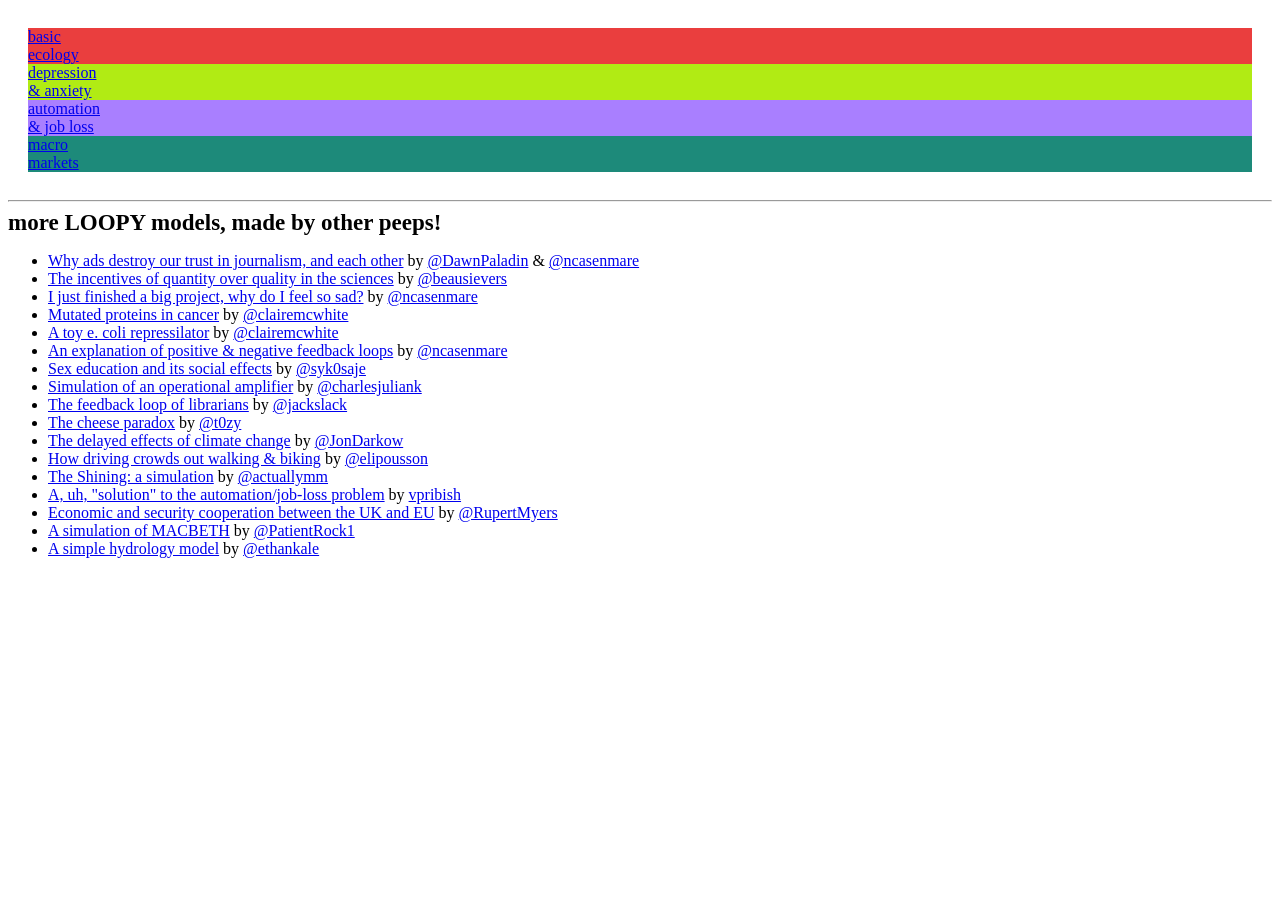
==== v1.1/pages/examples/index.html @ f57fe6fe "Add macro markets example" ====
<!doctype html>
<html>
<head>

	<!-- META -->
	<title>LOOPY: Examples!</title>
    <meta content="text/html;charset=utf-8" http-equiv="Content-Type">
	<meta content="utf-8" http-equiv="encoding">
	<meta charset="utf-8">
	<link rel="icon" type="image/png" href="favicon.png">

	<!-- Styles -->
	<link href="../page.css" rel="stylesheet"/>

</head>
<body style='background:none;'>
	<div id="examples">
		<div style="overflow:hidden; padding: 20px;">
			<a class='example' target='_top' href="http://ncase.me/loopy/v1.1/?data=[[[1,227,303,0.66,%22rabbits%22,0],[2,663,304,0.66,%22foxes%22,1]],[[2,1,153,-1,0],[1,2,160,1,0]],[[442,316,%22A%2520basic%2520ecological%250Afeedback%2520loop.%250A%250ATry%2520adding%2520extra%250Acreatures%2520to%2520this%250Aecosystem!%22],[442,109,%22more%2520rabbits%2520means%2520MORE%2520foxes%253A%250Ait's%2520a%2520positive%2520(%252B)%2520relationship%22],[451,513,%22more%2520foxes%2520means%2520FEWER%2520rabbits%253A%250Ait's%2520a%2520negative%2520(%25E2%2580%2593)%2520relationship%22],[754,455,%22*%2520P.S%253A%2520this%2520is%2520NOT%2520the%2520%250ALotka-Volterra%2520model.%250AIt's%2520just%2520an%2520oscillator.%250Aclose%2520enough!%22]],2%5D">
				<div style='background:#EA3E3E'>
					<div>basic<br>ecology</div>
				</div>
			</a>
			<a class='example' target='_top' href="http://ncase.me/loopy/v1.1/?data=[[[1,198,285,0,%22depression%22,0],[2,531,282,0,%22doing%2520things%22,4],[3,367,115,0,%22de-motivation%22,1],[4,702,116,0,%22fear%2520of%2520mistakes%22,1],[5,860,289,0,%22anxiety%22,0],[6,699,468,0,%22accepting%2520mistakes%22,4],[7,364,473,0,%22feeling%2520good%22,4]],[[2,7,59,1,0],[2,6,-61,1,0],[6,5,-59,-1,0],[5,4,-57,1,0],[4,2,-53,-1,0],[3,2,56,-1,0],[1,3,66,1,0],[7,1,63,-1,0]],[[365,296,%22a%2520possible%250Asystems-level%250Aexplanation%2520for%250Awhy%2520depression%2520%2526%250Aanxiety%2520are%2520not%2520just%250Aco-morbid%252C%2520but%250AMUTUALLY%2520SELF-%250AREINFORCING%22],[695,300,%22CHALLENGE%253A%250A%250Adraw%2520%2526%2520simulate%250Ayour%2520OWN%2520mental%250Afeedback%2520loops%22]],7]">
				<div style='background:#b1eb14'>
					<div>depression<br>&amp; anxiety</div>
				</div>
			</a>
			<a class='example' target='_top' href="http://ncase.me/loopy/v1.1/?data=[[[1,181,181,0,%22automation%22,0],[2,486,175,0,%22profits%22,0],[3,369,482,0,%22job%2520loss%22,4],[4,567,513,0,%22frustration%22,4],[5,752,432,0,%22political%2520unrest%22,4],[6,655,283,0,%22tax%2520revenue%22,3]],[[1,3,-88,1,0],[1,2,-150,1,0],[2,1,-137,1,0],[3,4,-27,1,0],[4,5,-32,1,0],[2,6,12,1,0]],[[331,197,%22vicious%2520cycle%250Aof%2520automation%250Aleads%2520to%2520short-%250Aterm%2520job%2520loss%252C%250Athen%2520frustration%252C%250Athen%2520political%250Aunrest%22],[733,143,%22CHALLENGE%253A%250Athink%2520up%2520and%2520model%2520your%250Aown%2520solutions%2520to%2520this%2520problem!%250A(hint%253A%2520what%2520tax-funded%2520programs%250Acould%2520mitigate%2520job%2520loss%2520due%2520to%250Aautomation%253F)%22],[489,383,%22%253F%253F%253F%2520what%2520goes%2520here%2520%253F%253F%253F%22]],6]">
				<div style='background:#A97FFF'>
					<div>automation<br>&amp; job loss</div>
				</div>
			</a>
			<a class='example' target='_top' href="../../?data=%5B%5B%5B1%2C160%2C120%2C0.4%2C%22jobs%20strength%22%2C0%5D%2C%5B2%2C390%2C120%2C0%2C%22wage%20pressure%22%2C1%5D%2C%5B3%2C620%2C120%2C0%2C%22core%20inflation%22%2C1%5D%2C%5B4%2C850%2C120%2C0%2C%22rate%20cut%20odds%22%2C3%5D%2C%5B5%2C850%2C340%2C0%2C%22Treasury%20yields%22%2C2%5D%2C%5B6%2C620%2C340%2C0%2C%22growth%20stock%20valuation%22%2C4%5D%2C%5B7%2C390%2C340%2C0%2C%22earnings%20outlook%22%2C5%5D%2C%5B8%2C160%2C340%2C0%2C%22risk%20appetite%22%2C4%5D%5D%2C%5B%5B1%2C2%2C80%2C1%2C0%5D%2C%5B2%2C3%2C80%2C1%2C0%5D%2C%5B3%2C4%2C80%2C-1%2C0%5D%2C%5B4%2C5%2C80%2C-1%2C0%5D%2C%5B5%2C6%2C80%2C-1%2C0%5D%2C%5B1%2C7%2C-80%2C1%2C0%5D%2C%5B7%2C8%2C-80%2C1%2C0%5D%2C%5B6%2C8%2C-80%2C1%2C0%5D%5D%2C%5B%5B500%2C245%2C%22Macro%20news%20can%20push%20markets%20through%20more%20than%20one%20path.%20Try%20raising%20jobs%20strength%3A%20valuation%20may%20suffer%20while%20earnings%20improve.%22%5D%2C%5B500%2C30%2C%22Macro%20investing%20practice%20map%3A%20growth%20vs%20inflation%20vs%20rates%22%5D%5D%2C8%5D">
				<div style='background:#1D8A7A'>
					<div>macro<br>markets</div>
				</div>
			</a>
		</div>
		<hr>
		<div id="more_examples">
			<b style="font-size:23px">more LOOPY models, made by other peeps!</b>
			<ul>

<li>
<a target="_top" href="https://t.co/VPG9153B2T">Why ads destroy our trust in journalism, and each other</a>
by <a class="twitter" target="_blank" href="https://twitter.com/DawnPaladin">@DawnPaladin</a>
&amp; <a class="twitter" target="_blank" href="https://twitter.com/ncasenmare">@ncasenmare</a>
</li>
<li>
<a target="_top" href="http://bit.ly/2nwUu7E">The incentives of quantity over quality in the sciences</a>
by <a class="twitter" target="_blank" href="https://twitter.com/beausievers">@beausievers</a>
</li>
<li>
<a target="_top" href="https://t.co/QxRKsrm4C2">I just finished a big project, why do I feel so sad?</a>
by <a class="twitter" target="_blank" href="https://twitter.com/ncasenmare">@ncasenmare</a>
</li>
<li>
<a target="_top" href="http://bit.ly/2nUfLNn">Mutated proteins in cancer</a>
by <a class="twitter" target="_blank" href="https://twitter.com/clairemcwhite">@clairemcwhite</a>
</li>
<li>
<a target="_top" href="http://bit.ly/2nJrxK0">A toy e. coli repressilator</a>
by <a class="twitter" target="_blank" href="https://twitter.com/clairemcwhite">@clairemcwhite</a>
</li>
<li>
<a target="_top" href="http://bit.ly/2o0hqQV">An explanation of positive &amp; negative feedback loops</a>
by <a class="twitter" target="_blank" href="https://twitter.com/ncasenmare">@ncasenmare</a>
</li>
<li>
<a target="_top" href="https://t.co/dOWNTWvHcu">Sex education and its social effects</a>
by <a class="twitter" target="_blank" href="https://twitter.com/syk0saje">@syk0saje</a>
</li>
<li>
<a target="_top" href="https://t.co/AVO9wczz0F">Simulation of an operational amplifier</a>
by <a class="twitter" target="_blank" href="https://twitter.com/charlesjuliank">@charlesjuliank</a>
</li>
<li>
<a target="_top" href="https://t.co/xhYtI3V7LV">The feedback loop of librarians</a>
by <a class="twitter" target="_blank" href="https://twitter.com/jackslack">@jackslack</a>
</li>
<li>
<a target="_top" href="https://t.co/yBZwZYKWU3">The cheese paradox</a>
by <a class="twitter" target="_blank" href="https://twitter.com/t0zy">@t0zy</a>
</li>
<li>
<a target="_top" href="https://goo.gl/sJifyC">The delayed effects of climate change</a>
by <a class="twitter" target="_blank" href="https://twitter.com/JonDarkow">@JonDarkow</a>
</li>
<li>
<a target="_top" href="https://t.co/FbiPwb6WHh">How driving crowds out walking &amp; biking</a>
by <a class="twitter" target="_blank" href="https://twitter.com/elipousson">@elipousson</a>
</li>
<li>
<a target="_top" href="https://t.co/dOGejZhjai">The Shining: a simulation</a>
by <a class="twitter" target="_blank" href="https://twitter.com/actuallymm">@actuallymm</a>
</li>
<li>
<a target="_top" href="http://bit.ly/2nbHqX3">A, uh, "solution" to the automation/job-loss problem</a>
by <a class="twitter" target="_blank" href="https://news.ycombinator.com/user?id=vpribish">vpribish</a>
</li>
<li>
<a target="_top" href="https://t.co/l5JoBsEa5q">Economic and security cooperation between the UK and EU</a>
by <a class="twitter" target="_blank" href="https://twitter.com/RupertMyers">@RupertMyers</a>
</li>
<li>
<a target="_top" href="http://bit.ly/2o1n29U">A simulation of MACBETH</a>
by <a class="twitter" target="_blank" href="https://twitter.com/PatientRock1">@PatientRock1</a>
</li>
<li>
<a target="_top" href="https://t.co/m2eZpcYRPc">A simple hydrology model</a>
by <a class="twitter" target="_blank" href="https://twitter.com/ethankale">@ethankale</a>
</li>

			</ul>
		</div>
	</div>
</body>
</html>
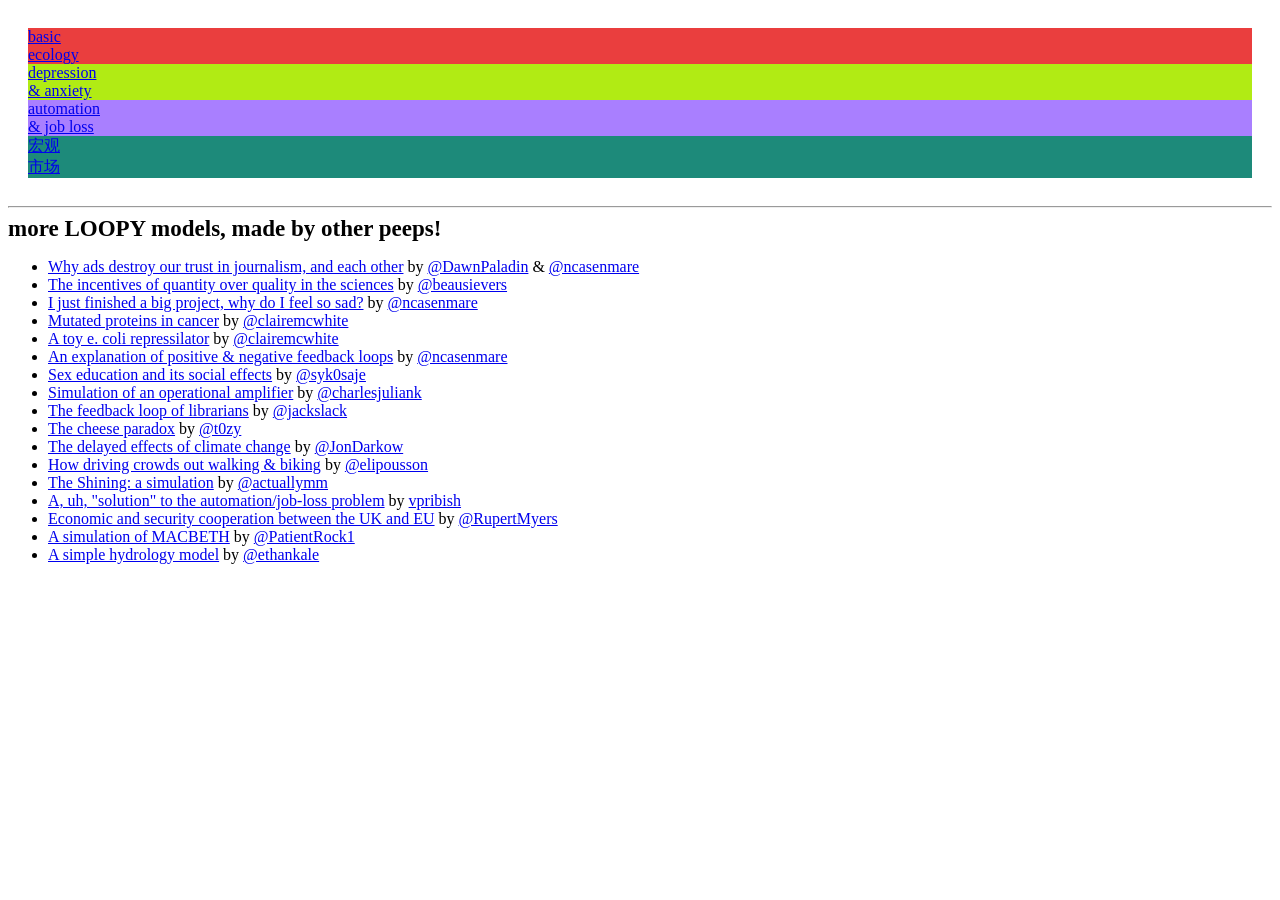
==== commit f56833ac: "Localize macro markets example" ====
--- a/v1.1/pages/examples/index.html
+++ b/v1.1/pages/examples/index.html
@@ -31,9 +31,9 @@
 					<div>automation<br>&amp; job loss</div>
 				</div>
 			</a>
-			<a class='example' target='_top' href="../../?data=%5B%5B%5B1%2C160%2C120%2C0.4%2C%22jobs%20strength%22%2C0%5D%2C%5B2%2C390%2C120%2C0%2C%22wage%20pressure%22%2C1%5D%2C%5B3%2C620%2C120%2C0%2C%22core%20inflation%22%2C1%5D%2C%5B4%2C850%2C120%2C0%2C%22rate%20cut%20odds%22%2C3%5D%2C%5B5%2C850%2C340%2C0%2C%22Treasury%20yields%22%2C2%5D%2C%5B6%2C620%2C340%2C0%2C%22growth%20stock%20valuation%22%2C4%5D%2C%5B7%2C390%2C340%2C0%2C%22earnings%20outlook%22%2C5%5D%2C%5B8%2C160%2C340%2C0%2C%22risk%20appetite%22%2C4%5D%5D%2C%5B%5B1%2C2%2C80%2C1%2C0%5D%2C%5B2%2C3%2C80%2C1%2C0%5D%2C%5B3%2C4%2C80%2C-1%2C0%5D%2C%5B4%2C5%2C80%2C-1%2C0%5D%2C%5B5%2C6%2C80%2C-1%2C0%5D%2C%5B1%2C7%2C-80%2C1%2C0%5D%2C%5B7%2C8%2C-80%2C1%2C0%5D%2C%5B6%2C8%2C-80%2C1%2C0%5D%5D%2C%5B%5B500%2C245%2C%22Macro%20news%20can%20push%20markets%20through%20more%20than%20one%20path.%20Try%20raising%20jobs%20strength%3A%20valuation%20may%20suffer%20while%20earnings%20improve.%22%5D%2C%5B500%2C30%2C%22Macro%20investing%20practice%20map%3A%20growth%20vs%20inflation%20vs%20rates%22%5D%5D%2C8%5D">
+			<a class='example' target='_top' href="../../?data=%5B%5B%5B1%2C160%2C120%2C0.4%2C%22%E5%B0%B1%E4%B8%9A%E5%BC%BA%E5%BA%A6%22%2C0%5D%2C%5B2%2C390%2C120%2C0%2C%22%E5%B7%A5%E8%B5%84%E5%8E%8B%E5%8A%9B%22%2C1%5D%2C%5B3%2C620%2C120%2C0%2C%22%E6%A0%B8%E5%BF%83%E9%80%9A%E8%83%80%22%2C1%5D%2C%5B4%2C850%2C120%2C0%2C%22%E9%99%8D%E6%81%AF%E9%A2%84%E6%9C%9F%22%2C3%5D%2C%5B5%2C850%2C340%2C0%2C%22%E7%BE%8E%E5%80%BA%E6%94%B6%E7%9B%8A%E7%8E%87%22%2C2%5D%2C%5B6%2C620%2C340%2C0%2C%22%E6%88%90%E9%95%BF%E8%82%A1%E4%BC%B0%E5%80%BC%22%2C4%5D%2C%5B7%2C390%2C340%2C0%2C%22%E7%9B%88%E5%88%A9%E9%A2%84%E6%9C%9F%22%2C5%5D%2C%5B8%2C160%2C340%2C0%2C%22%E9%A3%8E%E9%99%A9%E5%81%8F%E5%A5%BD%22%2C4%5D%5D%2C%5B%5B1%2C2%2C80%2C1%2C0%5D%2C%5B2%2C3%2C80%2C1%2C0%5D%2C%5B3%2C4%2C80%2C-1%2C0%5D%2C%5B4%2C5%2C80%2C-1%2C0%5D%2C%5B5%2C6%2C80%2C-1%2C0%5D%2C%5B1%2C7%2C-80%2C1%2C0%5D%2C%5B7%2C8%2C-80%2C1%2C0%5D%2C%5B6%2C8%2C-80%2C1%2C0%5D%5D%2C%5B%5B500%2C245%2C%22%E5%AE%8F%E8%A7%82%E6%96%B0%E9%97%BB%E5%B8%B8%E5%B8%B8%E4%BC%9A%E9%80%9A%E8%BF%87%E5%A4%9A%E6%9D%A1%E8%B7%AF%E5%BE%84%E5%BD%B1%E5%93%8D%E5%B8%82%E5%9C%BA%E3%80%82%E8%AF%95%E7%9D%80%E8%B0%83%E9%AB%98%E2%80%9C%E5%B0%B1%E4%B8%9A%E5%BC%BA%E5%BA%A6%E2%80%9D%EF%BC%9A%E7%9B%88%E5%88%A9%E9%A2%84%E6%9C%9F%E5%8F%AF%E8%83%BD%E6%94%B9%E5%96%84%EF%BC%8C%E4%BD%86%E9%80%9A%E8%83%80%E5%92%8C%E5%88%A9%E7%8E%87%E8%B7%AF%E5%BE%84%E4%B9%9F%E5%8F%AF%E8%83%BD%E5%8E%8B%E5%88%B6%E4%BC%B0%E5%80%BC%E3%80%82%22%5D%2C%5B500%2C30%2C%22%E5%AE%8F%E8%A7%82%E6%8A%95%E8%B5%84%E7%BB%83%E4%B9%A0%E5%9B%BE%EF%BC%9A%E5%A2%9E%E9%95%BF%E3%80%81%E9%80%9A%E8%83%80%E3%80%81%E5%88%A9%E7%8E%87%E3%80%81%E7%9B%88%E5%88%A9%E4%B8%8E%E4%BC%B0%E5%80%BC%22%5D%5D%2C8%5D">
 				<div style='background:#1D8A7A'>
-					<div>macro<br>markets</div>
+					<div>宏观<br>市场</div>
 				</div>
 			</a>
 		</div>
